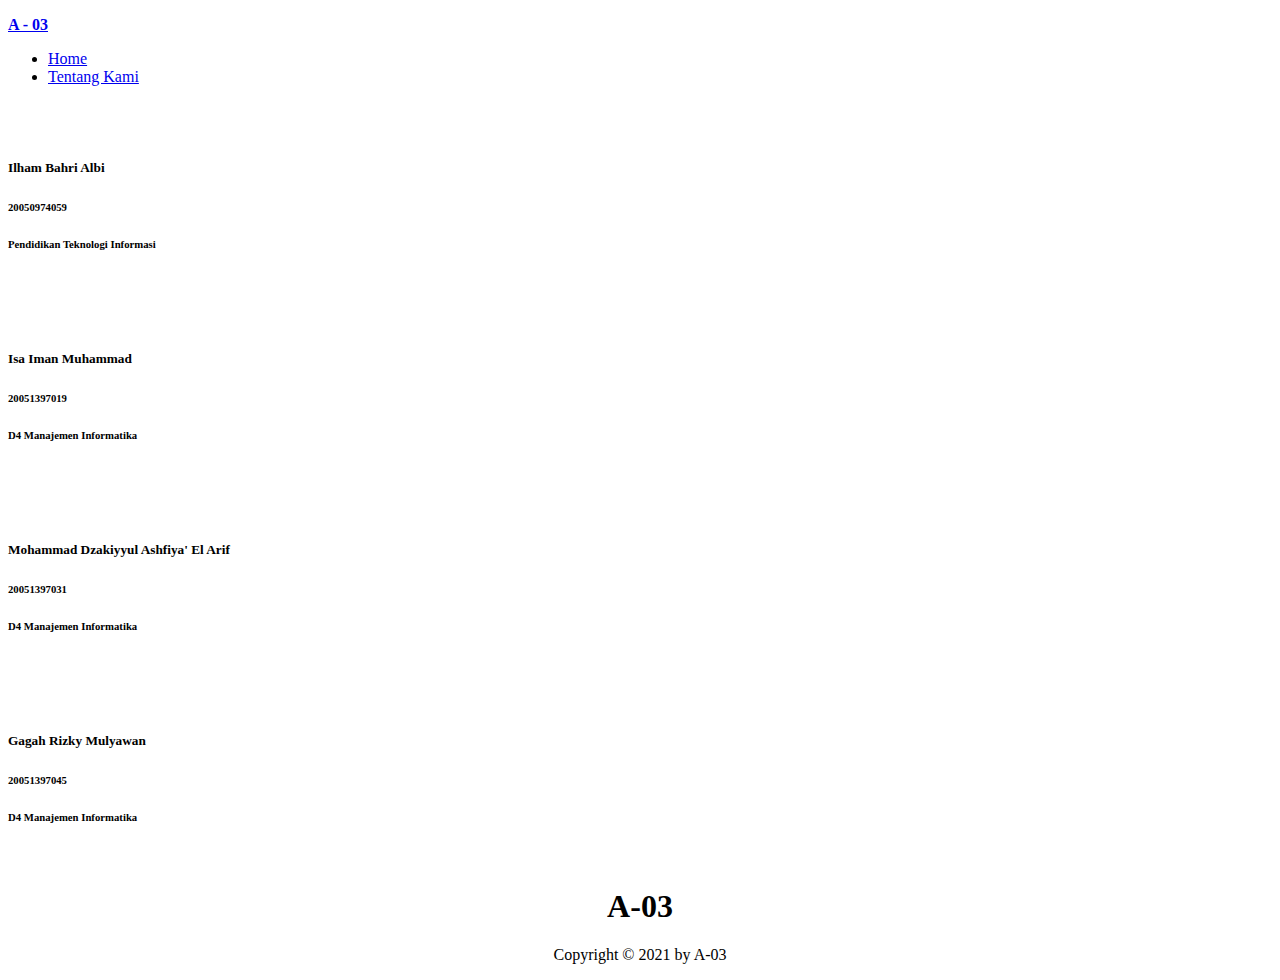
==== index.html @ 3ed04b03 "Create index.html" ====
<!DOCTYPE html>
<html lang="en">
  <head>
    <meta charset="UTF-8" />
    <meta http-equiv="X-UA-Compatible" content="IE=edge" />
    <meta name="viewport" content="width=device-width, initial-scale=1.0" />
    <title>A-04 Website</title>
    <link rel="stylesheet" href="style1.css" />
  </head>
  <body>
    <div class="banner">
      <div class="blocks"></div>
    </div>

    <nav>
      <div class="wrap">
        <div class="title">
          <a href="index.html">
            <p><b>A - 03 </b></p>
          </a>
        </div>
        <div class="tblmenubox">
          <div class="togel tblmenu"></div>
        </div>
        <div class="menu">
          <ul>
            <li>
              <a href="index.html">Home</a>
            </li>
            <li>
              <a href="tentangKami.html">Tentang Kami</a>
            </li>
          </ul>
        </div>
      </div>
    </nav>

    <div class="container">
      <div class="container-content">
        <div class="card-container" data-tilt data-tilt-max="10" data-tilt-speed="1" data-tilt-perspective="800">
          <div class="card" id="card">
            <div class="front">
              <img src="img/bahri.jpg" alt="" class="Foto" />
            </div>
            <div class="back">
              <img src="img/bahri.jpg" alt="" class="Foto" />
              <h5>Ilham Bahri Albi</h5>
              <h6>20050974059</h6>
              <h6>Pendidikan Teknologi Informasi</h6>
              <div class="icon">
                <a href="https://mobile.twitter.com/BahriAlbi"><img src="img/foto1.png" alt="" /></a>
                <a href="https://www.facebook.com/profile.php?id=100005134004719"><img src="img/foto2.png" alt="" /></a>
                <a href="https://instagram.com/ilhambahri_a"><img src="img/foto3.png" alt="" /></a>
              </div>
            </div>
          </div>
        </div>

        <div class="card-container" data-tilt data-tilt-max="10" data-tilt-speed="1" data-tilt-perspective="800">
          <div class="card" id="card">
            <div class="front bubble">
              <!-- <div class="canvas">
                <canvas id="canvas"></canvas>
              </div> -->
              <img src="img/isa.jpg" alt="" class="Foto" />
            </div>
            <div class="back">
              <img src="img/isa.jpg" alt="" class="Foto" />
              <h5>Isa Iman Muhammad</h5>
              <h6>20051397019</h6>
              <h6>D4 Manajemen Informatika</h6>
              <div class="icon">
                <a href="#"><img src="img/foto1.png" alt="" /></a>
                <a href="https://www.facebook.com/isaim24"><img src="img/foto2.png" alt="" /></a>
                <a href="https://instagram.com/_isaim"><img src="img/foto3.png" alt="" /></a>
              </div>
            </div>
          </div>
        </div>

        <div class="card-container" data-tilt data-tilt-max="10" data-tilt-speed="1" data-tilt-perspective="800">
          <div class="card" id="card">
            <div class="front effect">
              <!-- <span></span> -->
              <img src="img/zuhal.jpg" alt="" class="Foto" />
            </div>
            <div class="back">
              <img src="img/zuhal.jpg" alt="" class="Foto" />
              <h5>Mohammad Dzakiyyul Ashfiya' El Arif</h5>
              <h6>20051397031</h6>
              <h6>D4 Manajemen Informatika</h6>
              <div class="icon">
                <a href="#"><img src="img/foto1.png" alt="" /></a>
                <a href="https://facebook.com/zenkaku.zuhal"><img src="img/foto2.png" alt="" /></a>
                <a href="https://www.instagram.com/zuhal239_"><img src="img/foto3.png" alt="" /></a>
              </div>
            </div>
          </div>
        </div>

        <div class="card-container" data-tilt data-tilt-max="10" data-tilt-speed="1" data-tilt-perspective="800">
          <div class="card" id="card">
            <div class="front">
              <img src="img/rizky.jpg" alt="" class="Foto" />
            </div>
            <div class="back">
              <img src="img/rizky.jpg" alt="" class="Foto" />
              <h5>Gagah Rizky Mulyawan</h5>
              <h6>20051397045</h6>
              <h6>D4 Manajemen Informatika</h6>
              <div class="icon">
                <a href="#"><img src="img/foto1.png" alt="" /></a>
                <a href="https://www.facebook.com/GagahRizky"><img src="img/foto2.png" alt="" /></a>
                <a href="https://www.instagram.com/gagah_rizky09"><img src="img/foto3.png" alt="" /></a>
              </div>
            </div>
          </div>
        </div>
      </div>
    </div>

    <footer>
      <center>
        <h1>A-03</h1>
        <p>Copyright &copy; 2021 by A-03</p>
      </center>
    </footer>

    <script src="https://ajax.googleapis.com/ajax/libs/jquery/1.7.2/jquery.min.js"></script>
    <script>
      $(".togel.tblmenu").click(function () {
        $(".menu").toggleClass("sh");
      });
    </script>
    <script src="js/script1.js"></script>
    <!-- <script src="js/scriptCanvas1.js"></script> -->
    <script src="js/vanilaTilt.js"></script>
  </body>
</html>
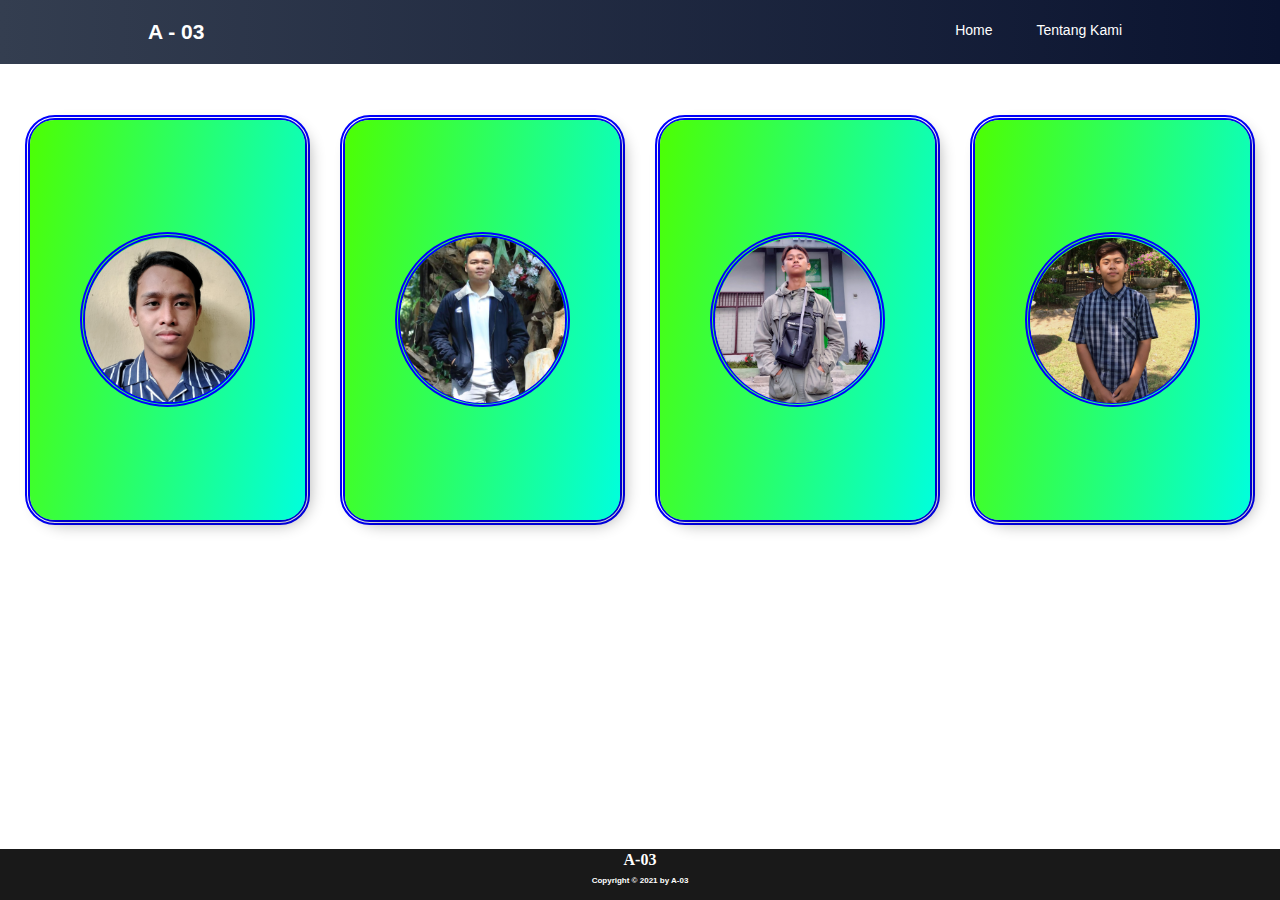
==== commit eb736112: "Update index.html" ====
--- a/index.html
+++ b/index.html
@@ -48,9 +48,9 @@
               <h6>20050974059</h6>
               <h6>Pendidikan Teknologi Informasi</h6>
               <div class="icon">
-                <a href="https://mobile.twitter.com/BahriAlbi"><img src="img/foto1.png" alt="" /></a>
-                <a href="https://www.facebook.com/profile.php?id=100005134004719"><img src="img/foto2.png" alt="" /></a>
-                <a href="https://instagram.com/ilhambahri_a"><img src="img/foto3.png" alt="" /></a>
+                <a href="https://mobile.twitter.com/BahriAlbi" target:"_blank"><img src="img/foto1.png" alt="" /></a>
+                <a href="https://www.facebook.com/profile.php?id=100005134004719" target:"_blank"><img src="img/foto2.png" alt="" /></a>
+                <a href="https://instagram.com/ilhambahri_a"><img src="img/foto3.png"  target:"_blank" /></a>
               </div>
             </div>
           </div>
@@ -70,9 +70,9 @@
               <h6>20051397019</h6>
               <h6>D4 Manajemen Informatika</h6>
               <div class="icon">
-                <a href="#"><img src="img/foto1.png" alt="" /></a>
-                <a href="https://www.facebook.com/isaim24"><img src="img/foto2.png" alt="" /></a>
-                <a href="https://instagram.com/_isaim"><img src="img/foto3.png" alt="" /></a>
+                <a href="#"><img src="img/foto1.png" alt="" target:"_blank"  /></a>
+                <a href="https://www.facebook.com/isaim24" target:"_blank" ><img src="img/foto2.png" alt="" /></a>
+                <a href="https://instagram.com/_isaim" target:"_blank" ><img src="img/foto3.png" alt="" /></a>
               </div>
             </div>
           </div>
@@ -90,9 +90,9 @@
               <h6>20051397031</h6>
               <h6>D4 Manajemen Informatika</h6>
               <div class="icon">
-                <a href="#"><img src="img/foto1.png" alt="" /></a>
-                <a href="https://facebook.com/zenkaku.zuhal"><img src="img/foto2.png" alt="" /></a>
-                <a href="https://www.instagram.com/zuhal239_"><img src="img/foto3.png" alt="" /></a>
+                <a href="#"><img src="img/foto1.png" target:"_blank" /></a>
+                <a href="https://facebook.com/zenkaku.zuhal" target:"_blank" ><img src="img/foto2.png" alt="" /></a>
+                <a href="https://www.instagram.com/zuhal239_" target:"_blank" ><img src="img/foto3.png" alt="" /></a>
               </div>
             </div>
           </div>
@@ -109,9 +109,9 @@
               <h6>20051397045</h6>
               <h6>D4 Manajemen Informatika</h6>
               <div class="icon">
-                <a href="#"><img src="img/foto1.png" alt="" /></a>
-                <a href="https://www.facebook.com/GagahRizky"><img src="img/foto2.png" alt="" /></a>
-                <a href="https://www.instagram.com/gagah_rizky09"><img src="img/foto3.png" alt="" /></a>
+                <a href="#"><img src="img/foto1.png" target:"_blank" alt="" /></a>
+                <a href="https://www.facebook.com/GagahRizky" target:"_blank"  ><img src="img/foto2.png" alt="" /></a>
+                <a href="https://www.instagram.com/gagah_rizky09" target:"_blank" ><img src="img/foto3.png" alt="" /></a>
               </div>
             </div>
           </div>
--- a/style1.css
+++ b/style1.css
@@ -0,0 +1,773 @@
+* {
+  margin: 0;
+  padding: 0;
+  font-family: "Poppins", sans-serif;
+  list-style: none;
+}
+
+/* Tentang Kami */
+.about {
+  width: 80%;
+  height: 50%;
+  color: white;
+  margin: 80px auto;
+}
+
+.about h1 {
+  margin-top: 120px;
+  font-size: 40pt;
+  text-align: center;
+}
+
+.about p {
+  margin: 30px;
+  text-align: justify;
+  font-size: 2em;
+}
+
+/* Background Style */
+
+.banner {
+  transform-style: preserve-3d;
+  perspective: 500px;
+  position: absolute;
+  width: 100vw;
+  height: 100%;
+  top: 0;
+  left: 0;
+  overflow-x: hidden;
+  display: flex;
+  flex-wrap: wrap;
+  overflow: hidden;
+  z-index: -2;
+}
+
+.banner .blocks {
+  position: relative;
+  display: block;
+  width: 5vw;
+  height: 5vh;
+  animation: blocks-up 2s ease-in-out forwards;
+}
+
+@keyframes blocks-up {
+  0% {
+    transform: translateZ(2000px);
+    background: url(img/bg2.jpg);
+    background-position: center;
+    background-size: 100vw;
+    box-shadow: 0 5 15 rgba(0, 0, 0, 0);
+    position: relative;
+    z-index: -9999;
+  }
+  100% {
+    position: relative;
+    z-index: -9999;
+    transform: translateZ(0px);
+    background: url(img/bg2.jpg);
+    background-position: center;
+    background-size: 100vw;
+    background-attachment: fixed;
+    box-shadow: 0 5 15 rgba(0, 0, 0, 0);
+  }
+}
+
+/* Header Style */
+
+nav a {
+  text-decoration: none;
+  color: white;
+  display: block;
+  transition: 0.3s;
+}
+nav a:hover {
+  transition: 0.4s;
+  opacity: 1;
+  font-weight: 600;
+}
+nav {
+  background: linear-gradient(to right, #343e50, #0a1330);
+  font-size: 14px;
+  position: fixed;
+  left: 0;
+  right: 0;
+  top: 0;
+  z-index: 2;
+  /* opacity: 0.8; */
+}
+
+.title {
+  padding: 20px;
+  font-weight: bold;
+  opacity: 1;
+  font-size: 1.5em;
+}
+
+.menu {
+  /* background: linear-gradient(to right, #343e50, #0a1330); */
+  margin-top: -20px;
+  opacity: 1;
+}
+
+.menu ul {
+  /* background: linear-gradient(to right, #343e50, #0a1330); */
+  position: relative;
+  top: 10px;
+  padding: 10px;
+  font-size: 1em;
+}
+
+.menu ul li {
+  display: inline-block;
+  /* background-color: green; */
+}
+
+.menu ul li a {
+  padding: 12px 20px;
+  margin-top: 10px;
+}
+
+.menu li:hover {
+  font-size: larger;
+}
+.wrap {
+  display: flex;
+  flex-direction: row;
+  justify-content: space-between;
+  width: 80%;
+  margin: 0 auto;
+}
+.tblmenubox {
+  display: none;
+  float: right;
+  line-height: 50px;
+  cursor: pointer;
+}
+
+.tblmenu {
+  display: block;
+  margin-top: 30px;
+  position: absolute;
+  width: 40px;
+  height: 35px;
+  background: linear-gradient(to right, #4286f4, #373b44);
+  border-radius: 20%;
+  transition: 1s;
+  transform: translateY(-50%);
+}
+
+/* Card Style */
+.canvas {
+  width: 100%;
+  height: 100%;
+  position: absolute;
+  z-index: 1;
+  border-radius: 25px;
+  overflow: hidden;
+}
+
+.container {
+  position: relative;
+  top: 7vw;
+}
+
+.container-content {
+  margin: 25px;
+  display: grid;
+  grid-template-columns: repeat(auto-fit, minmax(200px, 0.8fr));
+  align-items: center;
+  justify-content: center;
+  gap: 30px;
+  height: 100%;
+}
+
+.card,
+.card-container {
+  border-radius: 30px;
+  box-sizing: border-box;
+}
+
+.card {
+  border: none;
+  box-shadow: 5px 5px 15px 0px rgba(0, 0, 0, 0.3);
+  transition: 0.5s;
+  transform-style: preserve-3d;
+  height: 400px;
+}
+
+.card-container {
+  border: 5px double blue;
+}
+
+.Foto {
+  border: 5px double blue;
+  border-radius: 50%;
+}
+
+.front {
+  display: flex;
+  justify-content: center;
+  align-items: center;
+  position: absolute;
+  /* background-color: blue; */
+  /* animation: animate 0.3s infinite; */
+}
+/* .effect {
+  background-color: black;
+  position: absolute;
+  width: 100%;
+  height: 100%;
+} */
+
+/* .effect::after {
+  border-radius: 25px;
+  width: 100%;
+  height: 100%;
+  content: "";
+  position: absolute;
+  background: linear-gradient(50deg, #5eff00, rgb(14, 207, 181));
+  opacity: 0;
+}
+.front:hover.effect::after {
+  filter: blur(50px);
+  opacity: 1;
+} */
+
+.front:hover span {
+  opacity: 1;
+}
+
+.front span {
+  position: absolute;
+  top: 6px;
+  bottom: 6px;
+  left: 6px;
+  right: 6px;
+  background: rgba(0, 0, 0, 0.6);
+  border-radius: 25px;
+  opacity: 0;
+}
+
+.front span::before {
+  content: "";
+  position: absolute;
+  width: 50%;
+  height: 100%;
+  background: rgba(255, 255, 255, 1);
+  border-radius: 25px 0 0 25px;
+}
+
+.front:hover .span::after {
+  z-index: 1;
+}
+
+.front:hover {
+  animation: animate 0.3s infinite;
+}
+
+.card-container:hover {
+  transform: translateY(8px);
+}
+
+.front img {
+  width: 200px;
+  border-radius: 50%;
+  position: relative;
+  z-index: 2;
+}
+
+.back {
+  transform: rotateY(180deg);
+  display: flex;
+  flex-direction: column;
+  font-size: 1.5em;
+  text-align: center;
+  /* position: relative; */
+  /* z-index: 1; */
+  font-family: Lucida Handwriting;
+}
+
+.front,
+.back {
+  width: 100%;
+  height: 100%;
+  border-radius: 24px;
+  backface-visibility: hidden;
+  cursor: pointer;
+  color: rgb(22, 22, 22);
+  background: linear-gradient(100deg, #4dff03, rgb(0, 255, 221));
+}
+
+.back {
+  position: relative;
+  z-index: 2;
+}
+
+h5 {
+  font-size: 0.8em;
+  margin: 0px 10px 15px 10px;
+}
+
+h6 {
+  font-size: 0.6em;
+  margin-bottom: 12px;
+}
+
+.is-flipped {
+  transform: perspective(400px) rotateY(-180deg);
+}
+
+.front img,
+.back img {
+  margin: 10px auto;
+}
+
+.front img,
+.back img,
+.icon img {
+  width: 60%;
+  border-radius: 50%;
+}
+
+.icon {
+  display: flex;
+  justify-content: space-around;
+  background-color: white;
+  width: 100%;
+  position: fixed;
+  bottom: 0;
+  border-bottom-left-radius: 25px;
+  border-bottom-right-radius: 25px;
+}
+
+.icon img {
+  opacity: 0.8;
+  margin-bottom: -1px;
+}
+
+.icon img:hover {
+  opacity: 1;
+}
+
+footer {
+  position: fixed;
+  bottom: 0;
+  left: 0;
+  right: 0;
+  background-color: black;
+  color: white;
+  font-size: 0.5em;
+  width: 100%;
+  opacity: 0.9;
+}
+
+footer h1 {
+  padding: 2px;
+  font-family: "Algerian";
+  font-weight: bold;
+}
+
+footer p {
+  margin-top: -10px;
+  padding: 15px;
+  font-weight: bold;
+}
+@media screen and (max-width: 1080px) {
+  .menu {
+    display: none;
+  }
+  .tblmenubox {
+    display: block;
+    visibility: visible;
+  }
+  .menu.sh {
+    display: block;
+    position: absolute;
+    top: 70px;
+    background: linear-gradient(to right, #343e50, #0a1330);
+    width: 100%;
+    left: 0;
+  }
+
+  .menu ul li {
+    display: block;
+    text-align: center;
+  }
+}
+/* width: 100%;
+height: 2vw;
+left: 0;
+right: 0;
+z-index: 99; */
+
+@media screen and (max-width: 768px) {
+  .container-content {
+    grid-template-columns: repeat(auto-fit, minmax(200px, 2fr));
+  }
+}
+
+@media screen and (max-width: 576px) {
+  * {
+    font-size: 20px;
+  }
+
+  b {
+    font-size: 1.7em;
+    margin-left: 15px;
+  }
+
+  .about {
+    color: white;
+    font-size: 0.7em;
+  }
+
+  body {
+    background: url(img/bg2.jpg) no-repeat fixed center;
+  }
+
+  .container {
+    top: 7em;
+  }
+
+  .container-content {
+    grid-template-columns: repeat(auto-fit, minmax(200px, 300px));
+  }
+
+  .card-container {
+    margin: 0px -10px;
+  }
+
+  .back h5 {
+    margin: 10px;
+  }
+
+  footer {
+    position: relative;
+    width: 100vw;
+    overflow: hidden;
+    bottom: -180px;
+  }
+
+  .banner .blocks {
+    display: none;
+  }
+
+  nav .menu {
+    margin-top: -15px;
+  }
+
+  .tblmenu {
+    top: 10px;
+  }
+}
+
+@keyframes animate {
+  0% {
+    background: linear-gradient(3.6deg, #4dff03, rgb(0, 255, 221));
+  }
+  1% {
+    background: linear-gradient(7.2deg, #4dff03, rgb(0, 255, 221));
+  }
+  2% {
+    background: linear-gradient(10.8deg, #4dff03, rgb(0, 255, 221));
+  }
+  3% {
+    background: linear-gradient(14.4deg, #4dff03, rgb(0, 255, 221));
+  }
+  4% {
+    background: linear-gradient(18deg, #4dff03, rgb(0, 255, 221));
+  }
+  5% {
+    background: linear-gradient(21.6deg, #4dff03, rgb(0, 255, 221));
+  }
+  6% {
+    background: linear-gradient(25.2deg, #4dff03, rgb(0, 255, 221));
+  }
+  7% {
+    background: linear-gradient(28.8deg, #4dff03, rgb(0, 255, 221));
+  }
+  8% {
+    background: linear-gradient(32.4deg, #4dff03, rgb(0, 255, 221));
+  }
+  9% {
+    background: linear-gradient(36deg, #4dff03, rgb(0, 255, 221));
+  }
+  10% {
+    background: linear-gradient(39.6deg, #4dff03, rgb(0, 255, 221));
+  }
+  11% {
+    background: linear-gradient(43.2deg, #4dff03, rgb(0, 255, 221));
+  }
+  12% {
+    background: linear-gradient(46.8deg, #4dff03, rgb(0, 255, 221));
+  }
+  13% {
+    background: linear-gradient(50.4deg, #4dff03, rgb(0, 255, 221));
+  }
+  14% {
+    background: linear-gradient(54deg, #4dff03, rgb(0, 255, 221));
+  }
+  15% {
+    background: linear-gradient(57.6deg, #4dff03, rgb(0, 255, 221));
+  }
+  16% {
+    background: linear-gradient(61.2deg, #4dff03, rgb(0, 255, 221));
+  }
+  17% {
+    background: linear-gradient(64.8deg, #4dff03, rgb(0, 255, 221));
+  }
+  18% {
+    background: linear-gradient(68.4deg, #4dff03, rgb(0, 255, 221));
+  }
+  19% {
+    background: linear-gradient(72deg, #4dff03, rgb(0, 255, 221));
+  }
+  20% {
+    background: linear-gradient(75.6deg, #4dff03, rgb(0, 255, 221));
+  }
+  21% {
+    background: linear-gradient(79.2deg, #4dff03, rgb(0, 255, 221));
+  }
+  22% {
+    background: linear-gradient(82.8deg, #4dff03, rgb(0, 255, 221));
+  }
+  23% {
+    background: linear-gradient(86.4deg, #4dff03, rgb(0, 255, 221));
+  }
+  24% {
+    background: -webkit-gradient(linear, left top, right top, from(white), to(black));
+    background: linear-gradient(90deg, #4dff03, rgb(0, 255, 221));
+  }
+  25% {
+    background: linear-gradient(93.6deg, #4dff03, rgb(0, 255, 221));
+  }
+  26% {
+    background: linear-gradient(97.2deg, #4dff03, rgb(0, 255, 221));
+  }
+  27% {
+    background: linear-gradient(100.8deg, #4dff03, rgb(0, 255, 221));
+  }
+  28% {
+    background: linear-gradient(104.4deg, #4dff03, rgb(0, 255, 221));
+  }
+  29% {
+    background: linear-gradient(108deg, #4dff03, rgb(0, 255, 221));
+  }
+  30% {
+    background: linear-gradient(111.6deg, #4dff03, rgb(0, 255, 221));
+  }
+  31% {
+    background: linear-gradient(115.2deg, #4dff03, rgb(0, 255, 221));
+  }
+  32% {
+    background: linear-gradient(118.8deg, #4dff03, rgb(0, 255, 221));
+  }
+  33% {
+    background: linear-gradient(122.4deg, #4dff03, rgb(0, 255, 221));
+  }
+  34% {
+    background: linear-gradient(126deg, #4dff03, rgb(0, 255, 221));
+  }
+  35% {
+    background: linear-gradient(129.6deg, #4dff03, rgb(0, 255, 221));
+  }
+  36% {
+    background: linear-gradient(133.2deg, #4dff03, rgb(0, 255, 221));
+  }
+  37% {
+    background: linear-gradient(136.8deg, #4dff03, rgb(0, 255, 221));
+  }
+  38% {
+    background: linear-gradient(140.4deg, #4dff03, rgb(0, 255, 221));
+  }
+  39% {
+    background: linear-gradient(144deg, #4dff03, rgb(0, 255, 221));
+  }
+  40% {
+    background: linear-gradient(147.6deg, #4dff03, rgb(0, 255, 221));
+  }
+  41% {
+    background: linear-gradient(151.2deg, #4dff03, rgb(0, 255, 221));
+  }
+  42% {
+    background: linear-gradient(154.8deg, #4dff03, rgb(0, 255, 221));
+  }
+  43% {
+    background: linear-gradient(158.4deg, #4dff03, rgb(0, 255, 221));
+  }
+  44% {
+    background: linear-gradient(162deg, #4dff03, rgb(0, 255, 221));
+  }
+  45% {
+    background: linear-gradient(165.6deg, #4dff03, rgb(0, 255, 221));
+  }
+  46% {
+    background: linear-gradient(169.2deg, #4dff03, rgb(0, 255, 221));
+  }
+  47% {
+    background: linear-gradient(172.8deg, #4dff03, rgb(0, 255, 221));
+  }
+  48% {
+    background: linear-gradient(176.4deg, #4dff03, rgb(0, 255, 221));
+  }
+  49% {
+    background: -webkit-gradient(linear, left top, left bottom, from(white), to(black));
+    background: linear-gradient(180deg, #4dff03, rgb(0, 255, 221));
+  }
+  50% {
+    background: linear-gradient(183.6deg, #4dff03, rgb(0, 255, 221));
+  }
+  51% {
+    background: linear-gradient(187.2deg, #4dff03, rgb(0, 255, 221));
+  }
+  52% {
+    background: linear-gradient(190.8deg, #4dff03, rgb(0, 255, 221));
+  }
+  53% {
+    background: linear-gradient(194.4deg, #4dff03, rgb(0, 255, 221));
+  }
+  54% {
+    background: linear-gradient(198deg, #4dff03, rgb(0, 255, 221));
+  }
+  55% {
+    background: linear-gradient(201.6deg, #4dff03, rgb(0, 255, 221));
+  }
+  56% {
+    background: linear-gradient(205.2deg, #4dff03, rgb(0, 255, 221));
+  }
+  57% {
+    background: linear-gradient(208.8deg, #4dff03, rgb(0, 255, 221));
+  }
+  58% {
+    background: linear-gradient(212.4deg, #4dff03, rgb(0, 255, 221));
+  }
+  59% {
+    background: linear-gradient(216deg, #4dff03, rgb(0, 255, 221));
+  }
+  60% {
+    background: linear-gradient(219.6deg, #4dff03, rgb(0, 255, 221));
+  }
+  61% {
+    background: linear-gradient(223.2deg, #4dff03, rgb(0, 255, 221));
+  }
+  62% {
+    background: linear-gradient(226.8deg, #4dff03, rgb(0, 255, 221));
+  }
+  63% {
+    background: linear-gradient(230.4deg, #4dff03, rgb(0, 255, 221));
+  }
+  64% {
+    background: linear-gradient(234deg, #4dff03, rgb(0, 255, 221));
+  }
+  65% {
+    background: linear-gradient(237.6deg, #4dff03, rgb(0, 255, 221));
+  }
+  66% {
+    background: linear-gradient(241.2deg, #4dff03, rgb(0, 255, 221));
+  }
+  67% {
+    background: linear-gradient(244.8deg, #4dff03, rgb(0, 255, 221));
+  }
+  68% {
+    background: linear-gradient(248.4deg, #4dff03, rgb(0, 255, 221));
+  }
+  69% {
+    background: linear-gradient(252deg, #4dff03, rgb(0, 255, 221));
+  }
+  70% {
+    background: linear-gradient(255.6deg, #4dff03, rgb(0, 255, 221));
+  }
+  71% {
+    background: linear-gradient(259.2deg, #4dff03, rgb(0, 255, 221));
+  }
+  72% {
+    background: linear-gradient(262.8deg, #4dff03, rgb(0, 255, 221));
+  }
+  73% {
+    background: linear-gradient(266.4deg, #4dff03, rgb(0, 255, 221));
+  }
+  74% {
+    background: -webkit-gradient(linear, right top, left top, from(white), to(black));
+    background: linear-gradient(270deg, #4dff03, rgb(0, 255, 221));
+  }
+  75% {
+    background: linear-gradient(273.6deg, #4dff03, rgb(0, 255, 221));
+  }
+  76% {
+    background: linear-gradient(277.2deg, #4dff03, rgb(0, 255, 221));
+  }
+  77% {
+    background: linear-gradient(280.8deg, #4dff03, rgb(0, 255, 221));
+  }
+  78% {
+    background: linear-gradient(284.4deg, #4dff03, rgb(0, 255, 221));
+  }
+  79% {
+    background: linear-gradient(288deg, #4dff03, rgb(0, 255, 221));
+  }
+  80% {
+    background: linear-gradient(291.6deg, #4dff03, rgb(0, 255, 221));
+  }
+  81% {
+    background: linear-gradient(295.2deg, #4dff03, rgb(0, 255, 221));
+  }
+  82% {
+    background: linear-gradient(298.8deg, #4dff03, rgb(0, 255, 221));
+  }
+  83% {
+    background: linear-gradient(302.4deg, #4dff03, rgb(0, 255, 221));
+  }
+  84% {
+    background: linear-gradient(306deg, #4dff03, rgb(0, 255, 221));
+  }
+  85% {
+    background: linear-gradient(309.6deg, #4dff03, rgb(0, 255, 221));
+  }
+  86% {
+    background: linear-gradient(313.2deg, #4dff03, rgb(0, 255, 221));
+  }
+  87% {
+    background: linear-gradient(316.8deg, #4dff03, rgb(0, 255, 221));
+  }
+  88% {
+    background: linear-gradient(320.4deg, #4dff03, rgb(0, 255, 221));
+  }
+  89% {
+    background: linear-gradient(324deg, #4dff03, rgb(0, 255, 221));
+  }
+  90% {
+    background: linear-gradient(327.6deg, #4dff03, rgb(0, 255, 221));
+  }
+  91% {
+    background: linear-gradient(331.2deg, #4dff03, rgb(0, 255, 221));
+  }
+  92% {
+    background: linear-gradient(334.8deg, #4dff03, rgb(0, 255, 221));
+  }
+  93% {
+    background: linear-gradient(338.4deg, #4dff03, rgb(0, 255, 221));
+  }
+  94% {
+    background: linear-gradient(342deg, #4dff03, rgb(0, 255, 221));
+  }
+  95% {
+    background: linear-gradient(345.6deg, #4dff03, rgb(0, 255, 221));
+  }
+  96% {
+    background: linear-gradient(349.2deg, #4dff03, rgb(0, 255, 221));
+  }
+  97% {
+    background: linear-gradient(352.8deg, #4dff03, rgb(0, 255, 221));
+  }
+  98% {
+    background: linear-gradient(356.4deg, #4dff03, rgb(0, 255, 221));
+  }
+  99% {
+    background: -webkit-gradient(linear, left bottom, left top, from(white), to(black));
+    background: linear-gradient(358.2deg, #4dff03, rgb(0, 255, 221));
+  }
+  100% {
+    background: -webkit-gradient(linear, left bottom, left top, from(white), to(black));
+    background: linear-gradient(360deg, #4dff03, rgb(0, 255, 221));
+  }
+}
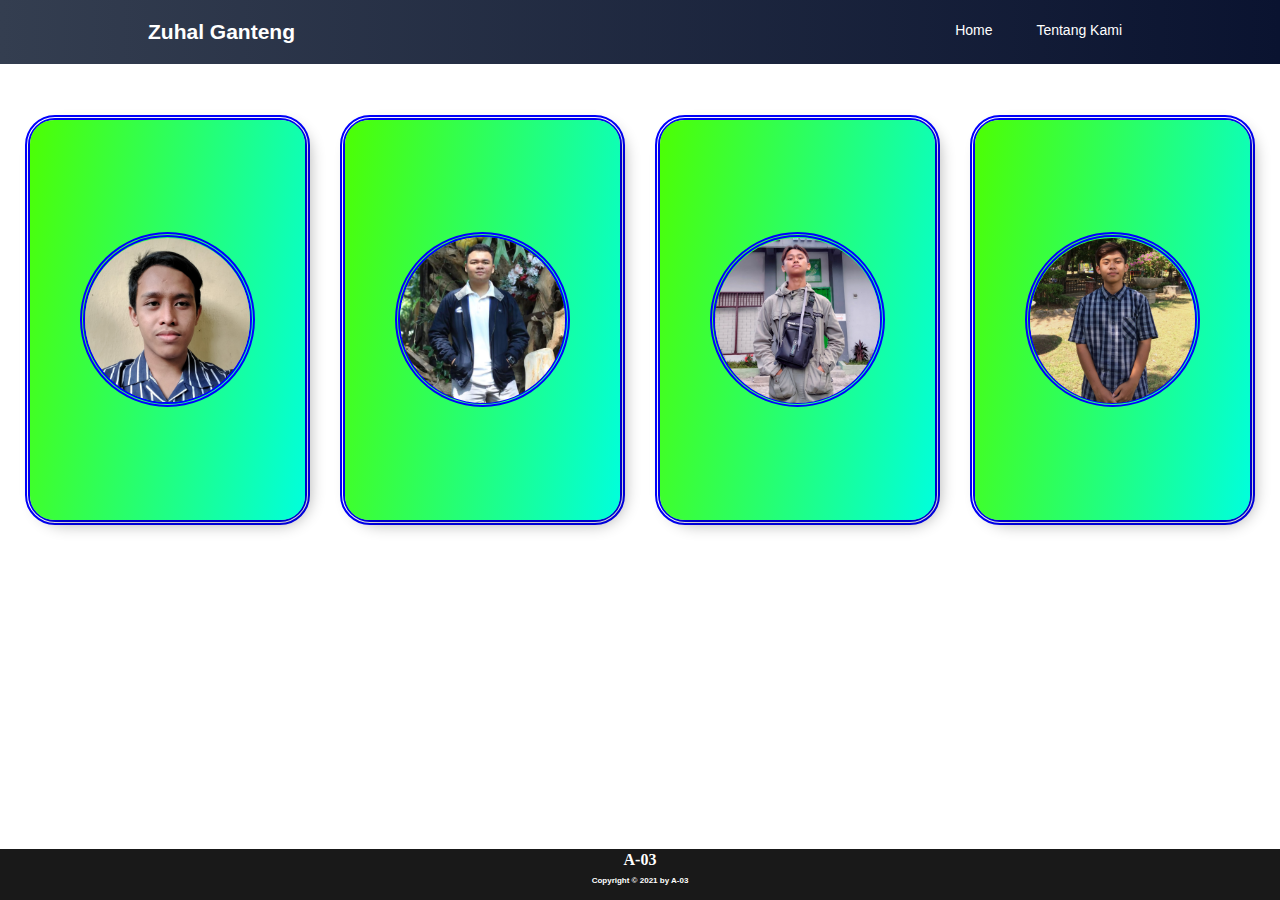
==== commit e846ec6f: "Update judul webset" ====
--- a/index.html
+++ b/index.html
@@ -16,7 +16,7 @@
       <div class="wrap">
         <div class="title">
           <a href="index.html">
-            <p><b>A - 03 </b></p>
+            <p><b>Zuhal Ganteng </b></p>
           </a>
         </div>
         <div class="tblmenubox">
@@ -48,9 +48,9 @@
               <h6>20050974059</h6>
               <h6>Pendidikan Teknologi Informasi</h6>
               <div class="icon">
-                <a href="https://mobile.twitter.com/BahriAlbi" target:"_blank"><img src="img/foto1.png" alt="" /></a>
-                <a href="https://www.facebook.com/profile.php?id=100005134004719" target:"_blank"><img src="img/foto2.png" alt="" /></a>
-                <a href="https://instagram.com/ilhambahri_a"><img src="img/foto3.png"  target:"_blank" /></a>
+                <a href="https://mobile.twitter.com/BahriAlbi" target="_blank"><img src="img/foto1.png" alt="" /></a>
+                <a href="https://www.facebook.com/profile.php?id=100005134004719" target="_blank"><img src="img/foto2.png" alt="" /></a>
+                <a href="https://instagram.com/ilhambahri_a"><img src="img/foto3.png"  target="_blank" /></a>
               </div>
             </div>
           </div>
@@ -70,9 +70,9 @@
               <h6>20051397019</h6>
               <h6>D4 Manajemen Informatika</h6>
               <div class="icon">
-                <a href="#"><img src="img/foto1.png" alt="" target:"_blank"  /></a>
-                <a href="https://www.facebook.com/isaim24" target:"_blank" ><img src="img/foto2.png" alt="" /></a>
-                <a href="https://instagram.com/_isaim" target:"_blank" ><img src="img/foto3.png" alt="" /></a>
+                <a href="#"><img src="img/foto1.png" alt="" target="_blank"  /></a>
+                <a href="https://www.facebook.com/isaim24" target="_blank" ><img src="img/foto2.png" alt="" /></a>
+                <a href="https://instagram.com/_isaim" target="_blank" ><img src="img/foto3.png" alt="" /></a>
               </div>
             </div>
           </div>
@@ -90,9 +90,9 @@
               <h6>20051397031</h6>
               <h6>D4 Manajemen Informatika</h6>
               <div class="icon">
-                <a href="#"><img src="img/foto1.png" target:"_blank" /></a>
-                <a href="https://facebook.com/zenkaku.zuhal" target:"_blank" ><img src="img/foto2.png" alt="" /></a>
-                <a href="https://www.instagram.com/zuhal239_" target:"_blank" ><img src="img/foto3.png" alt="" /></a>
+                <a href="#"><img src="img/foto1.png" target="_blank" /></a>
+                <a href="https://facebook.com/zenkaku.zuhal" target="_blank" ><img src="img/foto2.png" alt="" /></a>
+                <a href="https://www.instagram.com/zuhal239_" target="_blank" ><img src="img/foto3.png" alt="" /></a>
               </div>
             </div>
           </div>
@@ -109,9 +109,9 @@
               <h6>20051397045</h6>
               <h6>D4 Manajemen Informatika</h6>
               <div class="icon">
-                <a href="#"><img src="img/foto1.png" target:"_blank" alt="" /></a>
-                <a href="https://www.facebook.com/GagahRizky" target:"_blank"  ><img src="img/foto2.png" alt="" /></a>
-                <a href="https://www.instagram.com/gagah_rizky09" target:"_blank" ><img src="img/foto3.png" alt="" /></a>
+                <a href="#"><img src="img/foto1.png" target="_blank" alt="" /></a>
+                <a href="https://www.facebook.com/GagahRizky" target="_blank"  ><img src="img/foto2.png" alt="" /></a>
+                <a href="https://www.instagram.com/gagah_rizky09" target="_blank" ><img src="img/foto3.png" alt="" /></a>
               </div>
             </div>
           </div>
